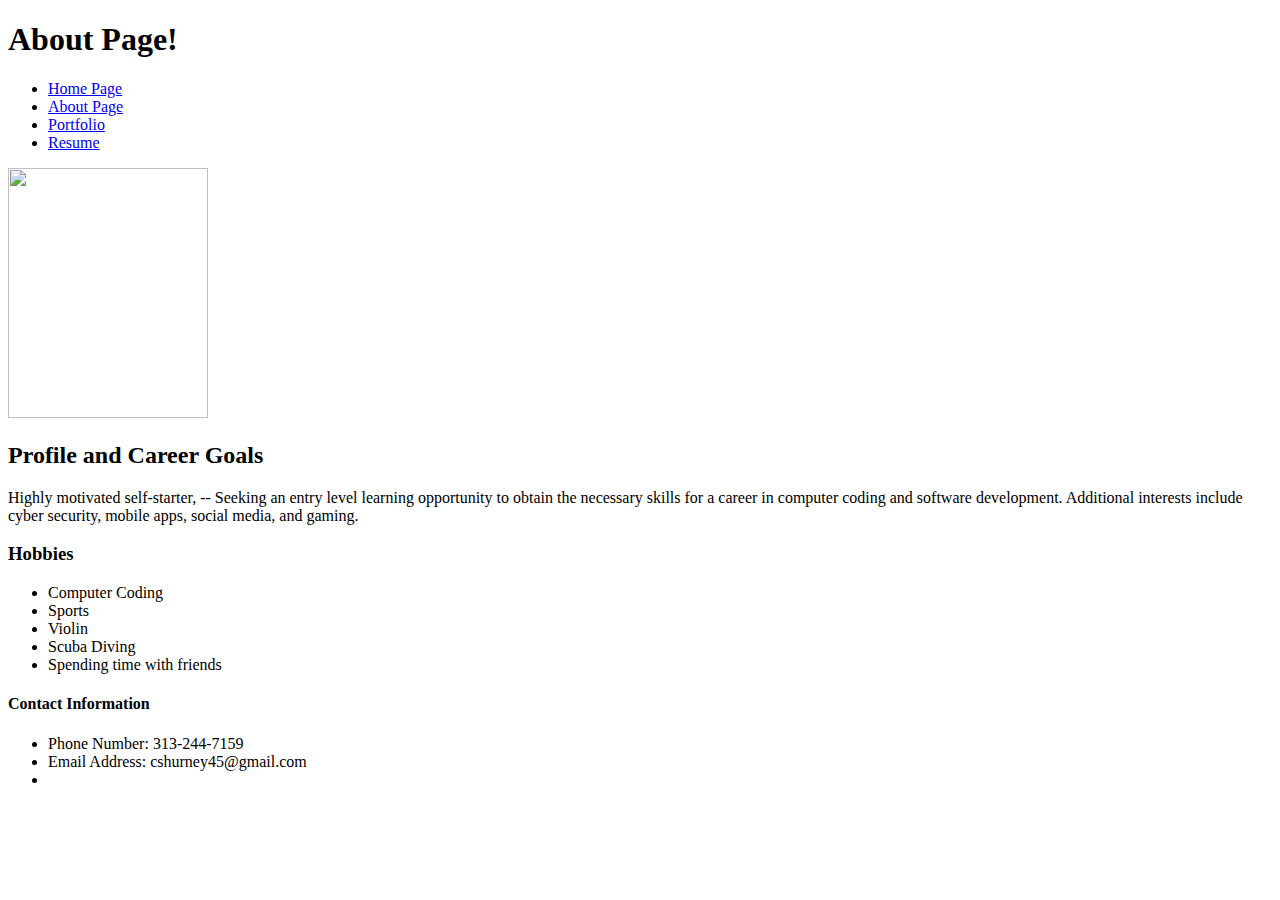
==== about.html @ 80c65c0a "Create about.html" ====
<!DOCTYPE html>
<html>
  <head>
    <link rel="stylesheet" href="styles.css" type="text/css"/>
    <meta charset="utf-8">
    <title>About Page</title>
    <h1>About Page!</h1>
    <ul>
      <li><a href="index.html">Home Page</a></li>
      <li><a href="about.html">About Page</a></li>
      <li><a href="portfolio.html">Portfolio</a></li>
      <li><a href="resume.html">Resume</a></li>
    </ul>
  </head>
  <body>
    <div>
  <img src="https://mail.google.com/mail/u/0/?ui=2&ik=5d1593ff14&view=fimg&th=156be4e532aef72c&attid=0.0&disp=inline&safe=1&attbid=ANGjdJ9d3fOc637Thyg3CZ59aH0nwnvcAmF3zYm7lWdTmvcZlvagpP-88vqFzFsZX4Dao2AY6At1A6xqhjkLhbaVRbUGzJWvzM9GgpIvmP6DTH-0qwtVQ5FgntIHdPE&ats=1472072463781&rm=156be4e532aef72c&zw&sz=w1366-h667" width="200" height="250" />
</div>
<h2>Profile and Career Goals</h2>
<p>Highly motivated self-starter, -- Seeking an entry level learning opportunity to obtain the necessary skills for a career in computer coding and software development.  Additional interests include cyber security, mobile apps, social media, and gaming.</p>
<h3>Hobbies</h3>
<ul>
  <li>Computer Coding</li>
  <li>Sports</li>
  <li>Violin</li>
  <li>Scuba Diving</li>
  <li>Spending time with friends</li>
</ul>
<h4>Contact Information</h4>
<ul>
<li>Phone Number: 313-244-7159</li>
<li>Email Address: cshurney45@gmail.com</li>
<li></li>
</ul>
  </body>
</html>
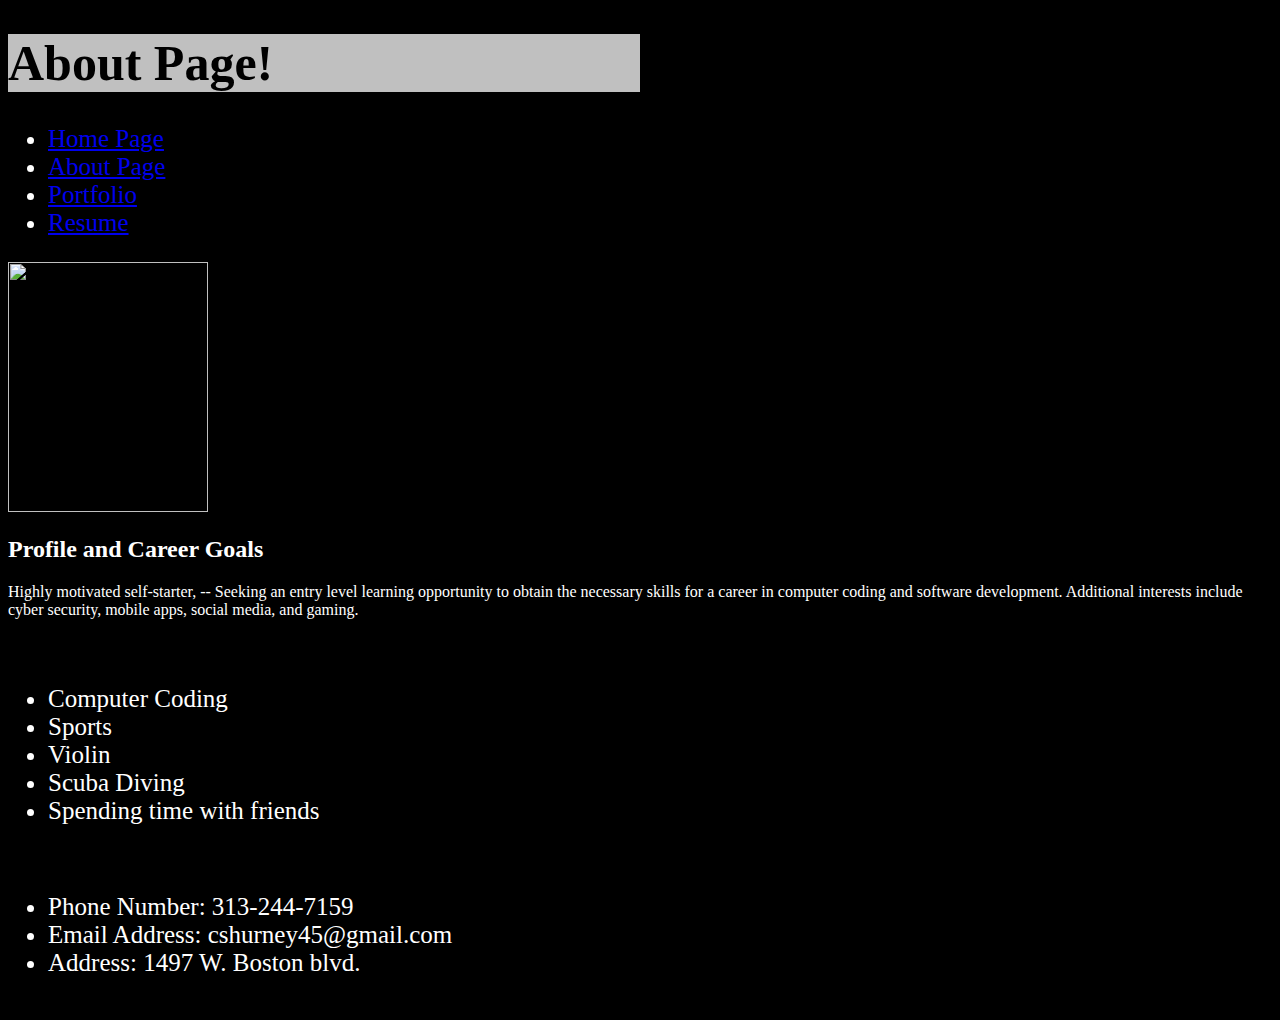
==== commit 85a068a8: "Update about.html" ====
--- a/about.html
+++ b/about.html
@@ -30,7 +30,7 @@
 <ul>
 <li>Phone Number: 313-244-7159</li>
 <li>Email Address: cshurney45@gmail.com</li>
-<li></li>
+<li>Address: 1497 W. Boston blvd.</li>
 </ul>
   </body>
 </html>
--- a/styles.css
+++ b/styles.css
@@ -0,0 +1,29 @@
+body {
+  background-color: black;
+  padding-bottom: 10px;
+}
+
+h1 {
+  background-color: silver;
+  color: black;
+  margin: center;
+  width: 50%;
+  font-size: 50px;
+}
+
+h2 {
+  color: white;
+}
+
+ul {
+  font-size: 25px;
+  color: white;
+}
+
+p {
+  color: white;
+}
+
+span {
+  display: inline;
+}
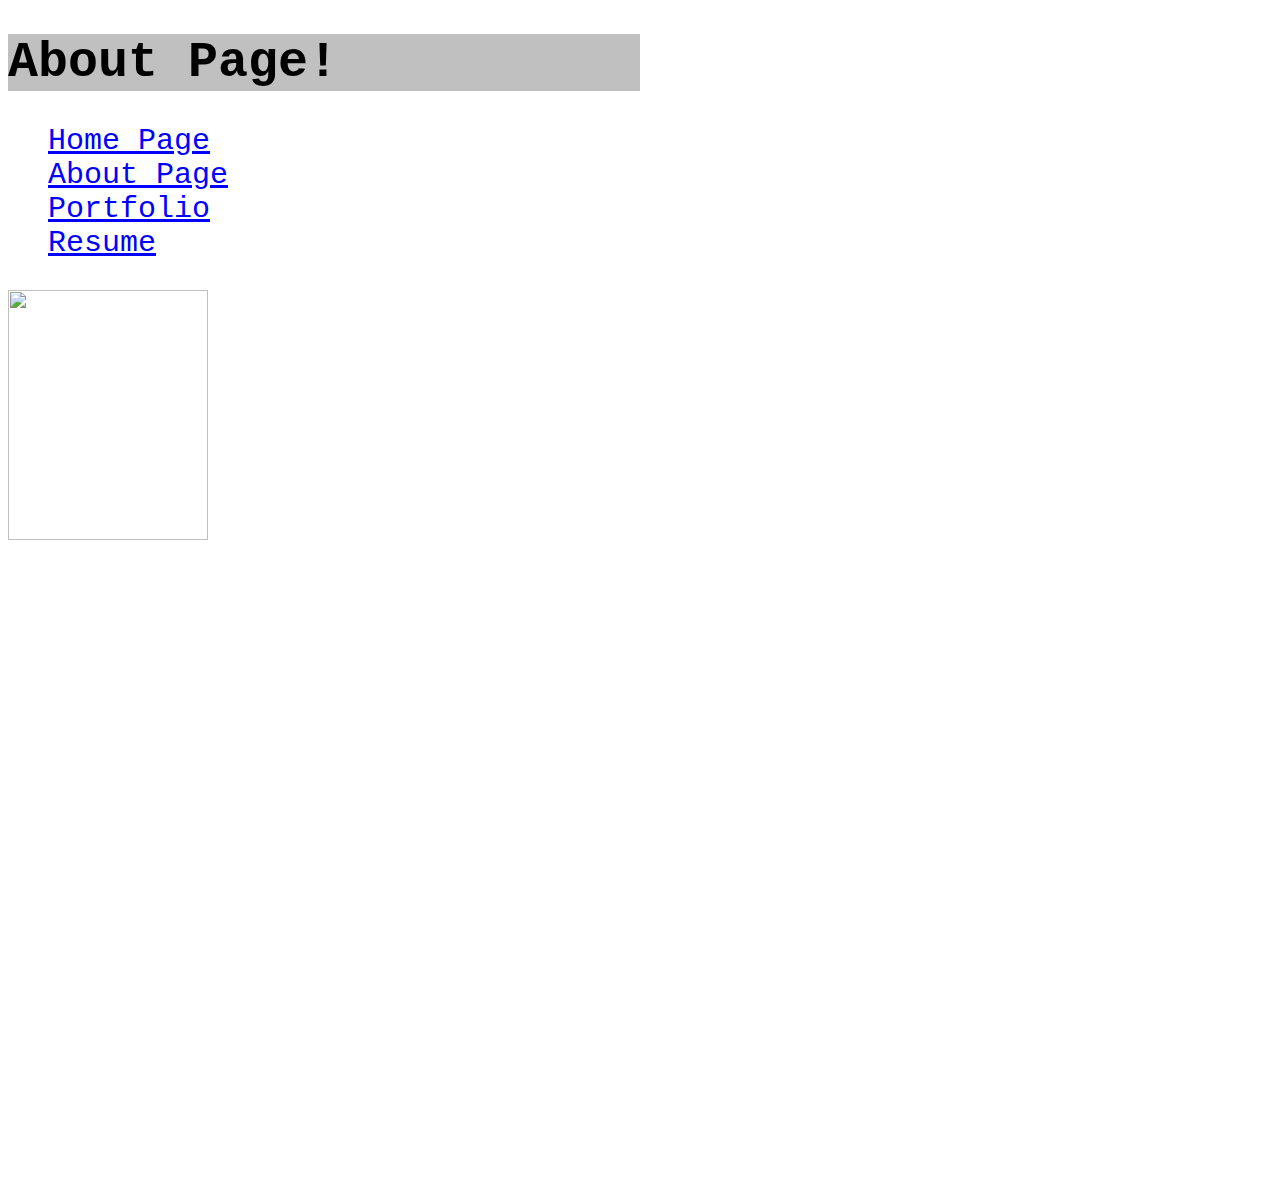
==== commit a770a725: "Update about.html" ====
--- a/about.html
+++ b/about.html
@@ -17,7 +17,7 @@
   <img src="https://mail.google.com/mail/u/0/?ui=2&ik=5d1593ff14&view=fimg&th=156be4e532aef72c&attid=0.0&disp=inline&safe=1&attbid=ANGjdJ9d3fOc637Thyg3CZ59aH0nwnvcAmF3zYm7lWdTmvcZlvagpP-88vqFzFsZX4Dao2AY6At1A6xqhjkLhbaVRbUGzJWvzM9GgpIvmP6DTH-0qwtVQ5FgntIHdPE&ats=1472072463781&rm=156be4e532aef72c&zw&sz=w1366-h667" width="200" height="250" />
 </div>
 <h2>Profile and Career Goals</h2>
-<p>Highly motivated self-starter, -- Seeking an entry level learning opportunity to obtain the necessary skills for a career in computer coding and software development.  Additional interests include cyber security, mobile apps, social media, and gaming.</p>
+<p>Highly motivated self-starter, -- Seeking an entry level position in computer coding and software development.  Additional interests include cyber security, mobile apps, social media, and gaming.</p>
 <h3>Hobbies</h3>
 <ul>
   <li>Computer Coding</li>
--- a/styles.css
+++ b/styles.css
@@ -1,6 +1,7 @@
 body {
-  background-color: black;
+  background-image: url("http://i.stack.imgur.com/p9mUO.jpg");
   padding-bottom: 10px;
+  font-family: courier;
 }
 
 h1 {
@@ -10,20 +11,76 @@
   width: 50%;
   font-size: 50px;
 }
-
 h2 {
+  font-size: 50px;
   color: white;
 }
 
-ul {
-  font-size: 25px;
-  color: white;
-}
-
-p {
+p, h3, h4 {
   color: white;
 }
 
 span {
   display: inline;
 }
+.floatleft {
+    float: left;
+    width: 300px;
+    height: 300px;
+    margin: 10px;
+    border: 3px solid silver;
+    padding: 10px 10px 10px 75px;
+}
+.goofy {
+  width: 250px;
+  height: 100px;
+}
+
+h6 {
+  font-size: 20px;
+  color: white;
+}
+ul {
+  font-size: 30px;
+  color: white;
+}
+
+.mickey {
+  width: 200px;
+  height: 250px;
+}
+
+a:link { color: blue; } /* unvisited link */
+a:visited { color: purple; } /* visited link */
+a:hover { color: red; } /* mouse over link */
+a:active { color: yellow; } /* mouse click link */
+
+@media(max-width: 1200px){
+  body{
+    background-color: red;
+  }
+  h2{
+    font-size: 15px;
+  }
+  h1{
+    font-size: 20px;
+  }
+  ul{
+    font-size: 15px
+  }
+}
+
+@media(max-width: 600px){
+  body{
+    background-color: purple;
+  }
+  h2{
+    font-size: 5px;
+  }
+  h1{
+    font-size: 10px;
+  }
+  ul{
+    font-size: 2px;
+  }
+}
